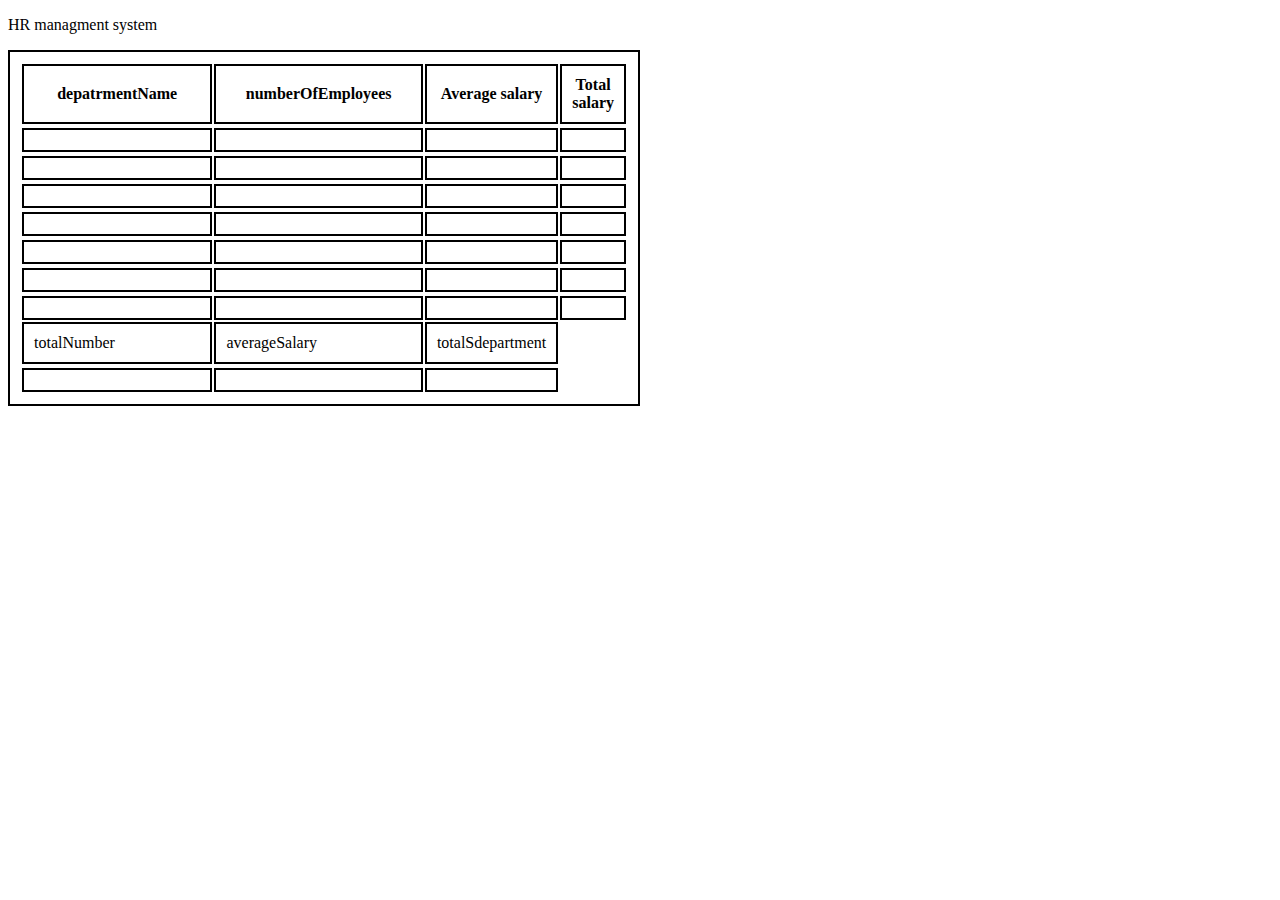
==== accounting.html @ 949433f3 "count" ====
<!DOCTYPE html>
<head>
    
    <meta charset="UTF-8">
    <meta http-equiv="X-UA-Compatible" content="IE=edge">
    <meta name="viewport" content="width=device-width, initial-scale=1.0">
    <link rel="stylesheet" href="./accounting.js">
    <script type="text/javascript" src="app.js">
</script>
    <p> HR managment system </p>
</head>
<style>
    table, th,tr,td {
      border:2px solid black;
      width: 50%;
      padding: 10px;
    }
    </style>
<body>
    <section>
        
    <table id="ta">
        <thead>
        <tr>
            <th>depatrmentName</th>
            <th>numberOfEmployees</th>
            
            <th>Average salary </th>
            <th>Total salary </th>
        </tr>
        
            <tr></tr>
            <td></td>
            <td></td>
            <td></td>
            <td></td>
            <tr></tr>
            <td></td>
            <td></td>
            <td></td>
            <td></td>
            <tr></tr>
            <td></td>
            <td></td>
            <td></td>
            <td></td>
            <tr></tr>
            <td></td>
            <td></td>
            <td></td>
            <td></td>
            <tr></tr>
            <td></td>
            <td></td>
            <td></td>
            <td></td>
            
            <tr></tr>
            <td></td>
            <td></td>
            <td></td>
            <td></td>
            <tr></tr>
            <td></td>
            <td></td>
            <td></td>
            <td></td>

       
        
        <tfoot>
            <tr>
              <td>totalNumber</td>
              <td>averageSalary</td>
              <td>totalSdepartment</td>
              <tr></tr>
              <td></td>
              <td></td>
              <td></td>
            </tr>
            
            
        </tfoot>
   </thead> </table>
</section>
</body>
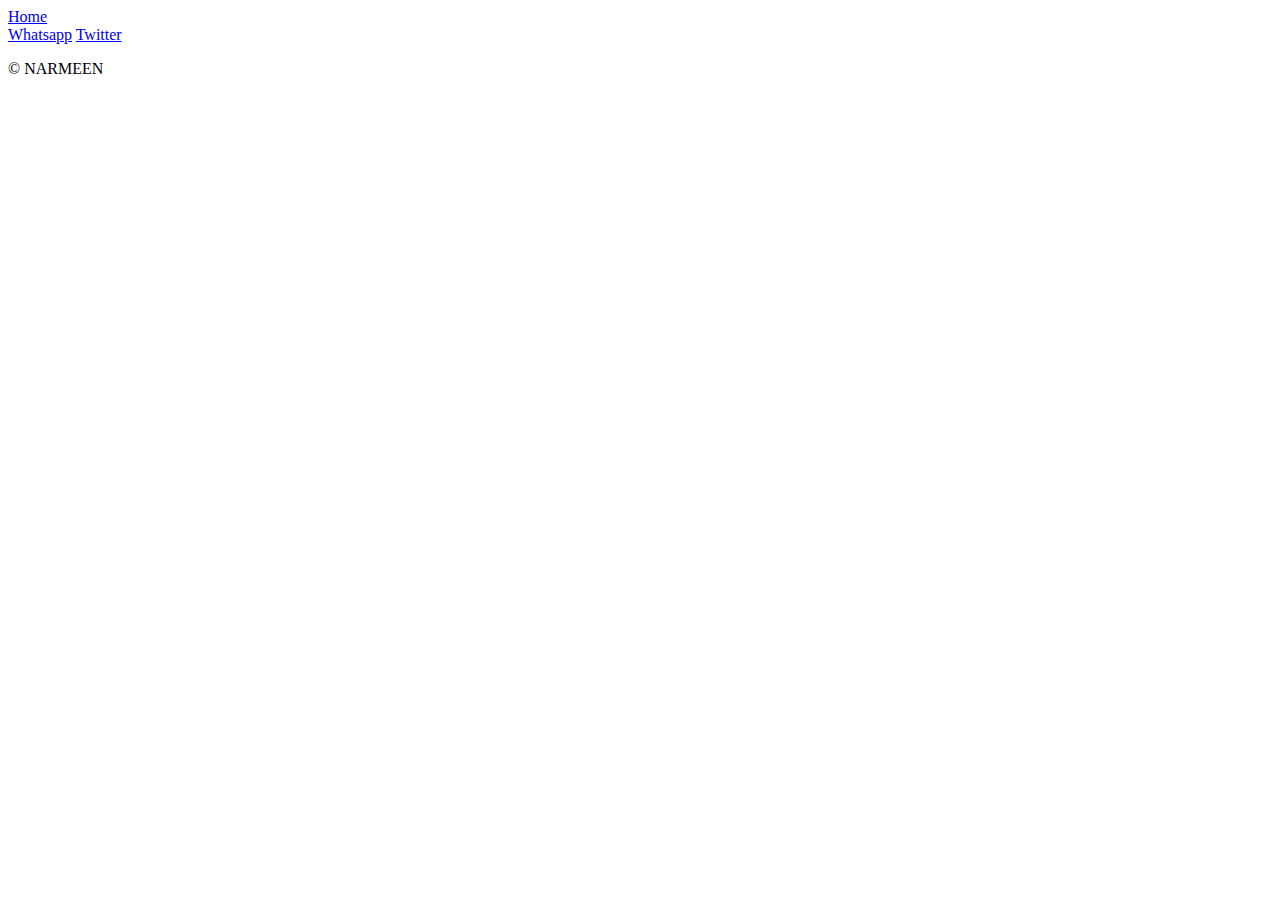
==== commit 47b256e2: "heve" ====
--- a/accounting.html
+++ b/accounting.html
@@ -1,86 +1,32 @@
 <!DOCTYPE html>
+<html lang="en">
 <head>
-    
     <meta charset="UTF-8">
     <meta http-equiv="X-UA-Compatible" content="IE=edge">
     <meta name="viewport" content="width=device-width, initial-scale=1.0">
-    <link rel="stylesheet" href="./accounting.js">
-    <script type="text/javascript" src="app.js">
-</script>
-    <p> HR managment system </p>
+    <title>Document</title>
 </head>
-<style>
-    table, th,tr,td {
-      border:2px solid black;
-      width: 50%;
-      padding: 10px;
-    }
-    </style>
 <body>
-    <section>
-        
-    <table id="ta">
-        <thead>
-        <tr>
-            <th>depatrmentName</th>
-            <th>numberOfEmployees</th>
-            
-            <th>Average salary </th>
-            <th>Total salary </th>
-        </tr>
-        
-            <tr></tr>
-            <td></td>
-            <td></td>
-            <td></td>
-            <td></td>
-            <tr></tr>
-            <td></td>
-            <td></td>
-            <td></td>
-            <td></td>
-            <tr></tr>
-            <td></td>
-            <td></td>
-            <td></td>
-            <td></td>
-            <tr></tr>
-            <td></td>
-            <td></td>
-            <td></td>
-            <td></td>
-            <tr></tr>
-            <td></td>
-            <td></td>
-            <td></td>
-            <td></td>
-            
-            <tr></tr>
-            <td></td>
-            <td></td>
-            <td></td>
-            <td></td>
-            <tr></tr>
-            <td></td>
-            <td></td>
-            <td></td>
-            <td></td>
+    <header>
 
-       
-        
-        <tfoot>
-            <tr>
-              <td>totalNumber</td>
-              <td>averageSalary</td>
-              <td>totalSdepartment</td>
-              <tr></tr>
-              <td></td>
-              <td></td>
-              <td></td>
-            </tr>
-            
-            
-        </tfoot>
-   </thead> </table>
-</section>
-</body>+        <nav>
+<a href="./index.html">Home</a>
+
+        </nav>
+    </header>
+
+
+<main>  
+   </main>
+<footer>
+
+    <a href="https://web.whatsapp.com/" target="_blank" >Whatsapp</a>
+
+    <a href="https://twitter.com/" target="_blank" >Twitter</a>
+
+<p> &copy; NARMEEN</p>
+</footer>
+
+   
+</body>
+</html>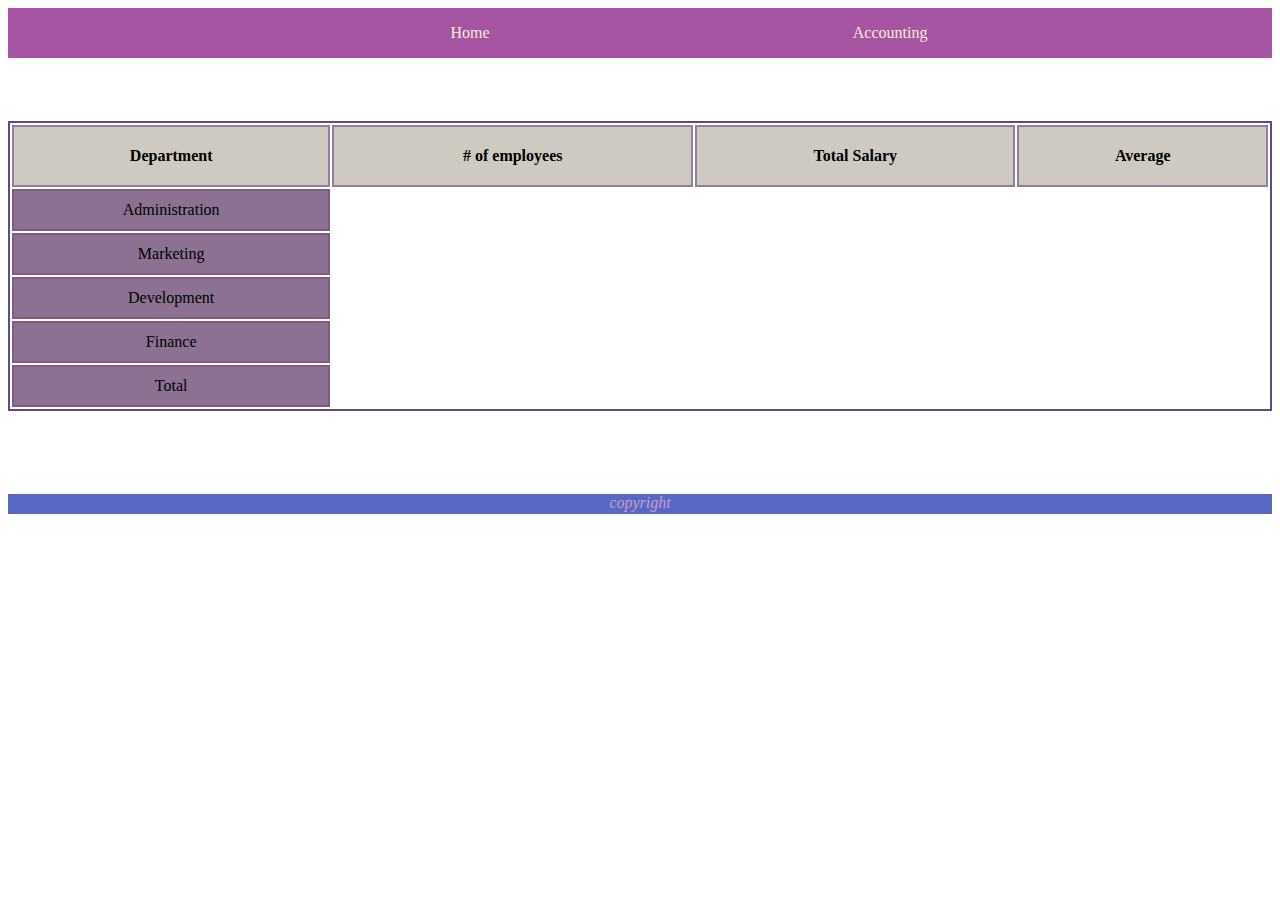
==== commit 20ae1f26: "edited" ====
--- a/accounting.html
+++ b/accounting.html
@@ -1,32 +1,67 @@
 <!DOCTYPE html>
 <html lang="en">
+
 <head>
     <meta charset="UTF-8">
     <meta http-equiv="X-UA-Compatible" content="IE=edge">
     <meta name="viewport" content="width=device-width, initial-scale=1.0">
+    <link rel="stylesheet" href="./style.css">
     <title>Document</title>
 </head>
+
 <body>
     <header>
+        <nav>
+            <ul>
+                <li><a href="index.html">Home </a></li>
+                <li><a href="accounting.html">Accounting</a></li>
 
-        <nav>
-<a href="./index.html">Home</a>
+            </ul>
 
         </nav>
     </header>
+    <main>
+        <!-- <section id="sec3"> -->
+            <table id="table">
+                <thead>
+                    <tr>
+                        <th>Department</th>
+                        <th># of employees</th>
+                        <th>Total Salary</th>
+                        <th>Average</th>
+                    </tr>
+                </thead>
+                <tbody  id="body"></tbody>
+                
+                <tr id="adm">
+                    <td>Administration</td>
+                </tr>
+                <tr id="mar">
+                    <td>Marketing</td>
+                </tr>
+                <tr id="dev">
+                    <td>Development</td>
+                </tr>
+                <tr id="fin">
+                    <td>Finance</td>
+                </tr>
+                <tr id="total">
+                    <td>Total</td>
+                </tr>
+    
+            </table>
+        <!-- </section> -->
 
 
-<main>  
-   </main>
-<footer>
+        <script src="./accTest.js"></script>
+    </main>
+    <footer>
+        <a href="https://www.facebook.com/"><i class="fa-brands fa-facebook"></i></a>
+        <a href="https://www.instagram.com/"><i class="fa-brands fa-instagram"></i></a>
+        <a href="https://web.whatsapp.com/"><i class="fa-brands fa-whatsapp"></i></a>
+        <i class="fa-solid fa-copyright">  copyright </i>
+    </footer>
 
-    <a href="https://web.whatsapp.com/" target="_blank" >Whatsapp</a>
+</body>
 
-    <a href="https://twitter.com/" target="_blank" >Twitter</a>
-
-<p> &copy; NARMEEN</p>
-</footer>
-
-   
-</body>
 </html>--- a/style.css
+++ b/style.css
@@ -0,0 +1,139 @@
+header{
+    display: flex;
+    flex-direction: row;
+    background-color: rgb(166, 85, 162);
+}
+header nav{
+   width:35%;
+   
+
+}
+nav ul {
+    display: flex;
+   
+    justify-content: space-between;
+   
+}
+nav ul li{
+    display: flex;
+    width:0%;
+    text-decoration: none;
+    margin-left: 100%;
+    justify-content: space-between; 
+   
+}
+
+img{
+    border-radius: 20px;
+    width: 20%;
+    
+}
+
+
+main {
+    
+    display:flex;
+    justify-content: center;
+    padding-top: 5%;
+    padding-bottom: 5%;
+    flex-direction: column;
+
+}
+a{
+    text-decoration: none;
+    color: antiquewhite;
+}
+#form{
+    background-color: #ebe1e2;
+    border:2px solid black;
+    border-radius: 20px;
+    border-color:black;
+    width:25%;
+}
+
+
+#sec1 {
+    display: flex;
+    flex-wrap: wrap;
+    justify-content: center;
+    align-items: center;
+    gap:20px;
+
+    
+}
+
+#sec1 div{
+    display: flex;
+    flex-direction: column;
+    justify-content: center;
+    align-items: center;
+    background-color: rgb(184, 163, 203);
+    padding:25px;
+    border-radius: 10px;
+    width: 35%;
+    min-height: 300px;
+}
+#sec2{
+    display: flex;
+    flex-direction: column;
+    justify-content: center;
+    align-items: center;
+}
+
+#form label ,input{
+     display: flex;
+     justify-content: center;
+}
+#form select{
+    width:80%;
+    height: 30px;
+    margin-left: 9%;
+}
+#form input{
+    width:77%;
+    height: 25px;
+    margin-left: 9%;
+}
+
+
+  h4{
+     display:flex;
+    justify-content:center;  
+    font-weight: 700px;
+    font-style: italic;
+    color: rgb(180, 122, 180);
+    font-family:'Trebuchet MS', 'Lucida Sans Unicode', 'Lucida Grande', 'Lucida Sans', Arial, sans-serif;
+}
+footer{
+    display:flex;
+    justify-content: center;
+    background-color: rgb(87, 105, 197);
+    height: 20px;
+    margin-top: 20px;
+}
+i{
+    color:rgb(205, 155, 197);
+}
+#sec3{
+    display: flex;
+    flex-direction:column;
+    justify-content: center;
+    align-items: center;
+
+}
+  
+table{
+    border: 2px solid rgb(89, 75, 140);
+}
+    th{
+        border: 2px solid rgb(149, 125, 159);
+        padding: 20px;
+        background-color: rgb(207, 202, 193);
+    }
+
+td {
+    border: 2px solid rgb(128, 93, 128);
+    text-align: center;
+    padding: 10px;
+    background-color: rgb(140, 113, 146);
+}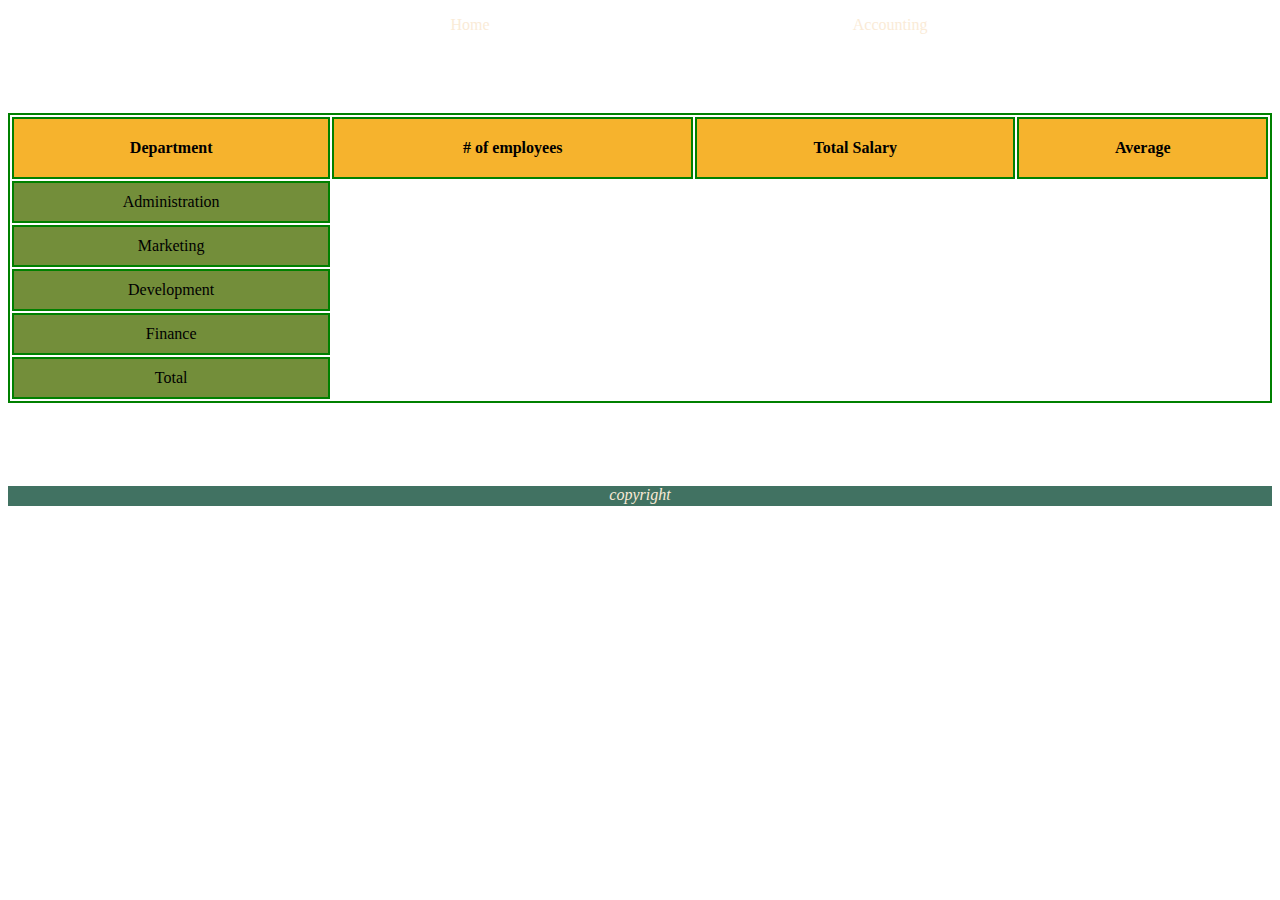
==== commit a5242b80: "completed" ====
--- a/accounting.html
+++ b/accounting.html
@@ -59,7 +59,7 @@
         <a href="https://www.facebook.com/"><i class="fa-brands fa-facebook"></i></a>
         <a href="https://www.instagram.com/"><i class="fa-brands fa-instagram"></i></a>
         <a href="https://web.whatsapp.com/"><i class="fa-brands fa-whatsapp"></i></a>
-        <i class="fa-solid fa-copyright">  copyright </i>
+        <i class="fa-solid fa-copyright"> copyright </i>
     </footer>
 
 </body>
--- a/style.css
+++ b/style.css
@@ -1,7 +1,37 @@
+Skip to content
+Search or jump to…
+Pull requests
+Issues
+Codespaces
+Marketplace
+Explore
+ 
+@zekraquraan 
+WalaaAlrefai
+/
+HR-management-system
+Public
+Fork your own copy of WalaaAlrefai/HR-management-system
+Code
+Issues
+Pull requests
+Actions
+Projects
+Security
+Insights
+HR-management-system/css/style.css
+@WalaaAlrefai
+WalaaAlrefai almost finished
+Latest commit 5814aee last month
+ History
+ 1 contributor
+139 lines (117 sloc)  2.15 KB
+ 
+
 header{
     display: flex;
     flex-direction: row;
-    background-color: rgb(166, 85, 162);
+    background-color: rgb(65, 114, 98);
 }
 header nav{
    width:35%;
@@ -101,18 +131,18 @@
     justify-content:center;  
     font-weight: 700px;
     font-style: italic;
-    color: rgb(180, 122, 180);
+    color: rgb(32, 73, 108);
     font-family:'Trebuchet MS', 'Lucida Sans Unicode', 'Lucida Grande', 'Lucida Sans', Arial, sans-serif;
 }
 footer{
     display:flex;
     justify-content: center;
-    background-color: rgb(87, 105, 197);
+    background-color: rgb(65, 114, 98);
     height: 20px;
     margin-top: 20px;
 }
 i{
-    color:rgb(205, 155, 197);
+    color:antiquewhite;
 }
 #sec3{
     display: flex;
@@ -123,17 +153,32 @@
 }
   
 table{
-    border: 2px solid rgb(89, 75, 140);
+    border: 2px solid green;
 }
     th{
-        border: 2px solid rgb(149, 125, 159);
+        border: 2px solid green;
         padding: 20px;
-        background-color: rgb(207, 202, 193);
+        background-color: rgb(246, 179, 45);
     }
 
 td {
-    border: 2px solid rgb(128, 93, 128);
+    border: 2px solid green;
     text-align: center;
     padding: 10px;
-    background-color: rgb(140, 113, 146);
-}+    background-color: rgb(115, 142, 58);
+}
+Footer
+© 2023 GitHub, Inc.
+Footer navigation
+Terms
+Privacy
+Security
+Status
+Docs
+Contact GitHub
+Pricing
+API
+Training
+Blog
+About
+HR-management-system/style.css at localStorage · WalaaAlrefai/HR-management-system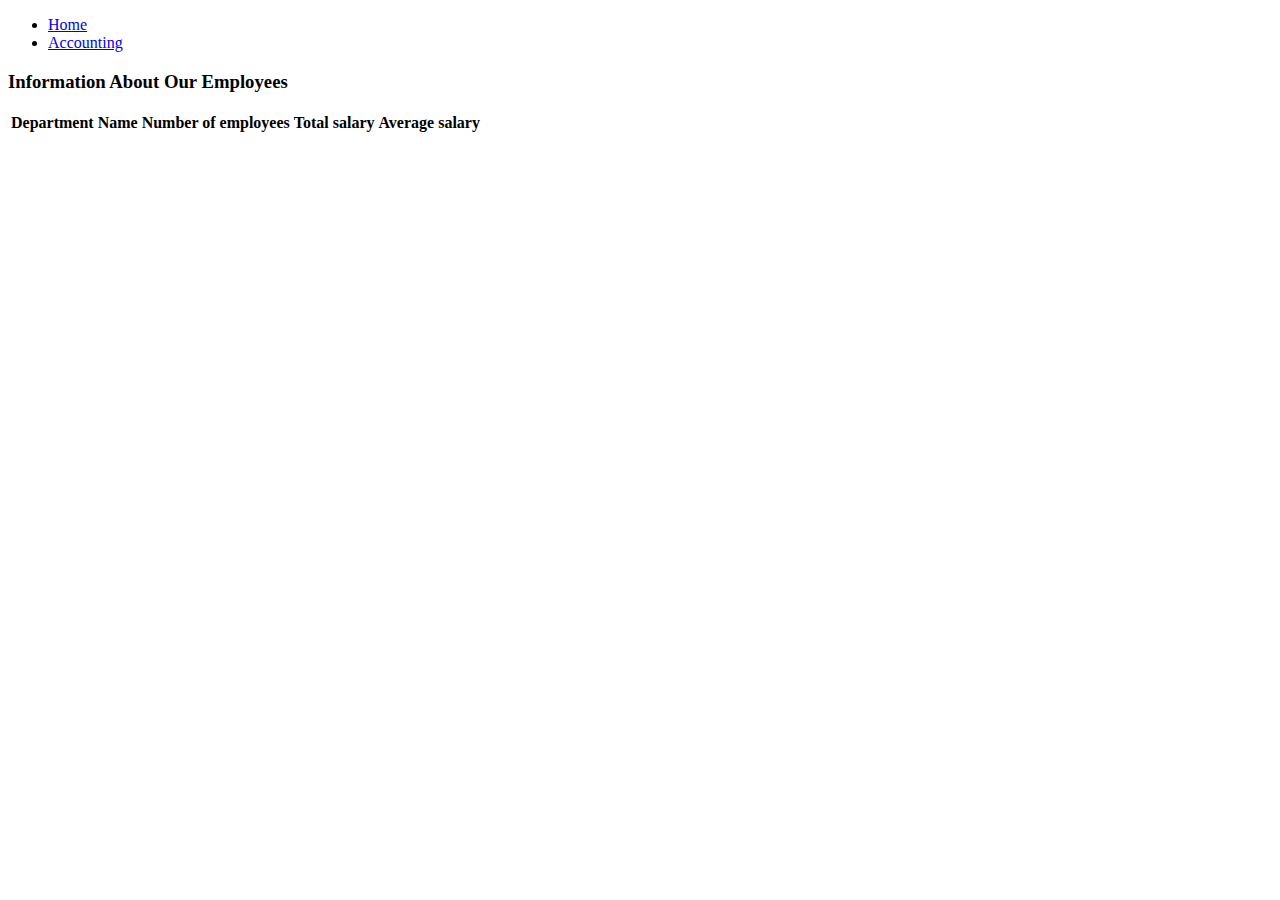
==== commit 65e85800: "edited" ====
--- a/accounting.html
+++ b/accounting.html
@@ -1,67 +1,35 @@
 <!DOCTYPE html>
 <html lang="en">
-
 <head>
     <meta charset="UTF-8">
     <meta http-equiv="X-UA-Compatible" content="IE=edge">
     <meta name="viewport" content="width=device-width, initial-scale=1.0">
-    <link rel="stylesheet" href="./style.css">
     <title>Document</title>
+    <link rel="stylesheet" href="accounting.css">
+
 </head>
-
 <body>
     <header>
-        <nav>
-            <ul>
-                <li><a href="index.html">Home </a></li>
-                <li><a href="accounting.html">Accounting</a></li>
-
-            </ul>
-
-        </nav>
+        
+            <ul><li><a href ="index.html">Home</a></li>
+                <li><a href ="accounting.html">Accounting</a></li>
+            </ul> 
+       
     </header>
     <main>
-        <!-- <section id="sec3"> -->
-            <table id="table">
-                <thead>
-                    <tr>
-                        <th>Department</th>
-                        <th># of employees</th>
-                        <th>Total Salary</th>
-                        <th>Average</th>
-                    </tr>
-                </thead>
-                <tbody  id="body"></tbody>
-                
-                <tr id="adm">
-                    <td>Administration</td>
-                </tr>
-                <tr id="mar">
-                    <td>Marketing</td>
-                </tr>
-                <tr id="dev">
-                    <td>Development</td>
-                </tr>
-                <tr id="fin">
-                    <td>Finance</td>
-                </tr>
-                <tr id="total">
-                    <td>Total</td>
-                </tr>
-    
-            </table>
-        <!-- </section> -->
-
-
-        <script src="./accTest.js"></script>
+        <h3>Information About  Our Employees</h3>
+        <table id="table">
+            <tr>
+                <th>Department Name</th>
+                <th>Number of employees</th>
+                <th>Total salary</th>
+                <th>Average salary</th>
+            </tr>
+           
+            <script src="accounting.js"></script>
+        </table>
     </main>
-    <footer>
-        <a href="https://www.facebook.com/"><i class="fa-brands fa-facebook"></i></a>
-        <a href="https://www.instagram.com/"><i class="fa-brands fa-instagram"></i></a>
-        <a href="https://web.whatsapp.com/"><i class="fa-brands fa-whatsapp"></i></a>
-        <i class="fa-solid fa-copyright"> copyright </i>
-    </footer>
-
+   
+    <footer></footer>
 </body>
-
 </html>